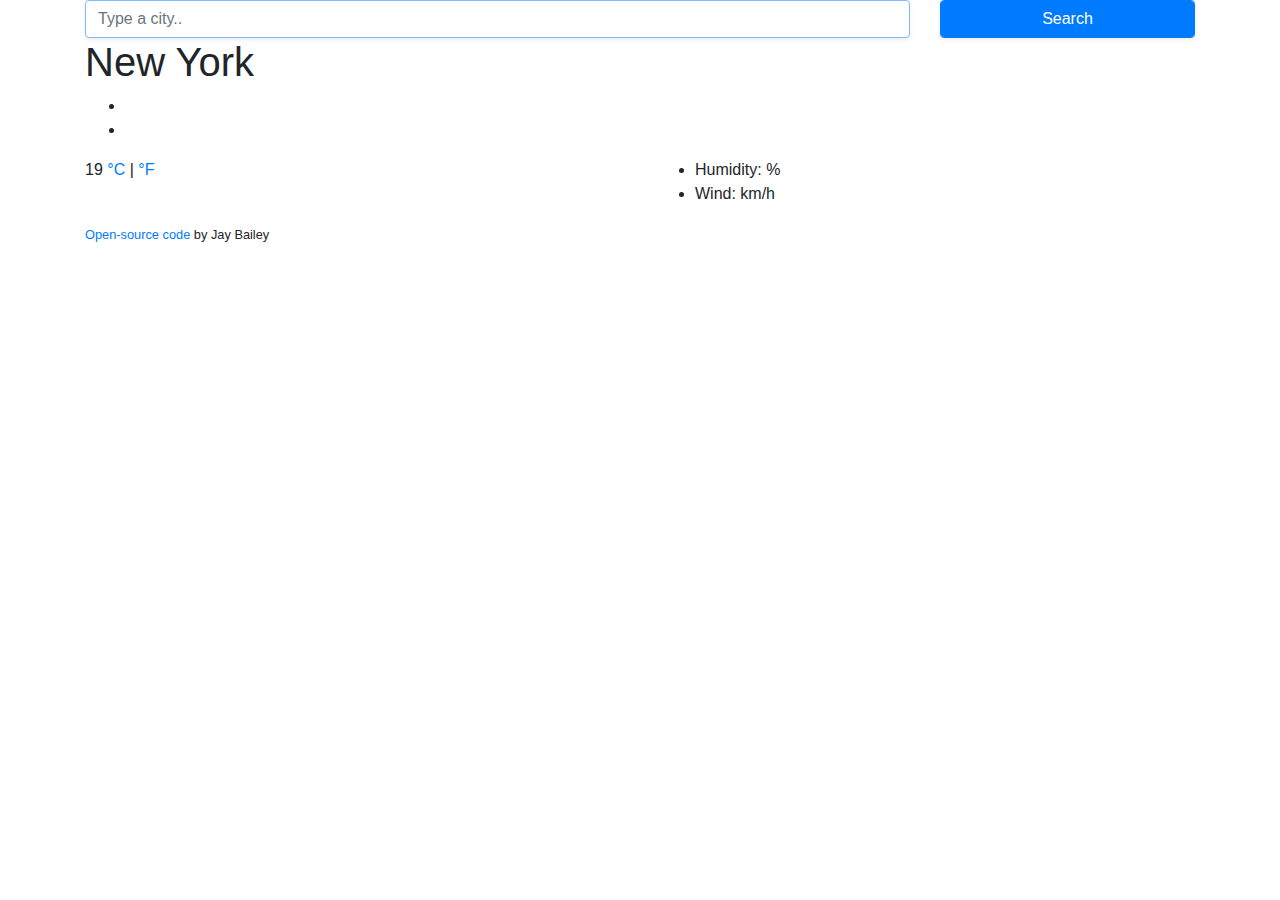
==== index.html @ 9d88a033 "Rename weatherapp.html to index.html" ====
<!DOCTYPE html>
<html lang="en">
  <head>
    <meta charset="UTF-8" />
    <meta name="viewport" content="width=device-width, initial-scale=1.0" />
    <meta http-equiv="X-UA-Compatible" content="ie=edge" />
    <link
      rel="stylesheet"
      href="https://stackpath.bootstrapcdn.com/bootstrap/4.3.1/css/bootstrap.min.css"
      integrity="sha384-ggOyR0iXCbMQv3Xipma34MD+dH/1fQ784/j6cY/iJTQUOhcWr7x9JvoRxT2MZw1T"
      crossorigin="anonymous"
    />
    <link rel ="stylsheet" href="scr/fonts.css"/>
    <link rel="stylesheet" href="src/style.css" />
    <script src="https://unpkg.com/axios/dist/axios.min.js"></script>
    <title>Weather App</title>
  </head>

  <body>
    <div class="container">
      <div class="weather-app">
        <form class="search-form" id="search-form">
          <div class="row">
            <div class="col-9">
              <input
                type="search"
                placeholder="Type a city.."
                autofocus="on"
                autocomplete="off"
                id="city-input"
                class="form-control shadow-sm"
              />
            </div>
            <div class="col-3">
              <input
                type="submit"
                value="Search"
                class="form-control btn btn-primary shadow-sm"
              />
            </div>
          </div>
        </form>
        <h1 id="city">
          New York
        </h1>
        <ul>
          <li><span id= "date"></span></li>
          <li id="description"></li>
        </ul>
        <div class="row">
          <div class="col-6">
            <div class="clearfix">
              <img
                src=""
                alt=""
                class="weather-icon float-left"
                id="icon"
              />
              <div class="float-left">
                <span class="temperature" id="temperature">19</span
                ><span class="units">
                  <a href="#" id="celsius-link">°C</a> |
                  <a href="#" id="fahrenheit-link">°F</a>
                </span>
              </div>
            </div>
          </div>
          <div class="col-6">
            <ul>
              <li>
                Humidity: <span id="humidity">%</span>
              </li>
              <li>
                Wind: <span id ="wind"></span> km/h
              </li>
            </ul>
          </div>
        </div>
        <small>
          <a
            href=""
            target="_blank"
            >Open-source code</a
          >
          by Jay Bailey 
        </small>
      </div>
    </div>
    <script src="src/index.js"></script>
  </body>
</html>
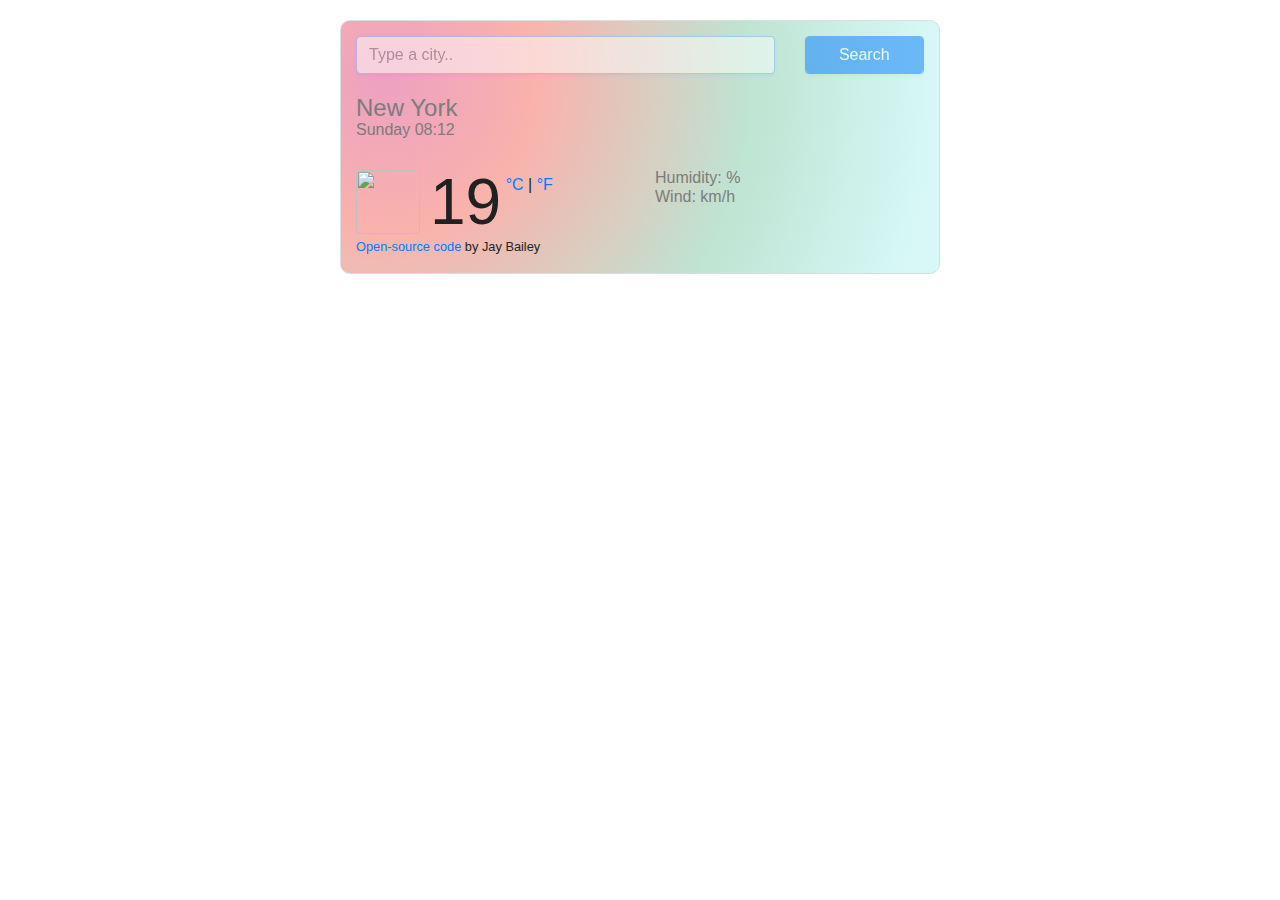
==== commit c20b4d2c: "Update index.html" ====
--- a/index.html
+++ b/index.html
@@ -11,7 +11,7 @@
       crossorigin="anonymous"
     />
     <link rel ="stylsheet" href="scr/fonts.css"/>
-    <link rel="stylesheet" href="src/style.css" />
+    <link rel="stylesheet" href="style.css" />
     <script src="https://unpkg.com/axios/dist/axios.min.js"></script>
     <title>Weather App</title>
   </head>
@@ -86,6 +86,6 @@
         </small>
       </div>
     </div>
-    <script src="src/index.js"></script>
+    <script src="index.js"></script>
   </body>
 </html>
--- a/style.css
+++ b/style.css
@@ -0,0 +1,110 @@
+body {
+   font-family: Arial, Helvetica, sans-serif;
+   background-size: cover;
+   background-position: top center;
+ }
+ 
+ h1 {
+   columns: black;
+   font-size: 24px;
+   font-weight: 100;
+   line-height: 30px;
+   margin: 0;
+ }
+ 
+ li {
+   color: black;
+   font-size: 16px;
+   font-weight: 100;
+  
+   height: 19px;
+   line-height: 1;
+   list-style: none;
+ }
+ li:first-letter{
+  text-transform: capitalize;
+ }
+ 
+ .weather-app {
+   border: 3px solid #dadde1;
+   padding: 15px;
+   margin: 20px auto;
+   border-radius: 10px;
+   max-width: 600px;
+   background-image: radial-gradient(circle at 7.5% 24%, rgb(237, 161, 193) 0%, rgb(250, 178, 172) 25.5%, rgb(190, 228, 210) 62.3%, rgb(215, 248, 247) 93.8%);;
+ }
+ 
+ .weather-icon {
+   height: 64px;
+   width: 64px;
+   margin-right: 10px;
+ }
+ 
+ .temperature {
+   color: rgb(33, 33, 33);
+   font-size: 64px;
+   font-weight: 400;
+   line-height: 1;
+ }
+ 
+ .search-form {
+   margin-bottom: 20px;
+   opacity: .5;
+   
+ }
+
+ body {
+  font-family: arial, sans-serif;
+}
+
+h1 {
+  color: #7c7c7c;
+  font-size: 24px;
+  font-weight: 100;
+  line-height: 28px;
+  margin: 0;
+}
+
+ul {
+  margin: 0 0 10px;
+  padding: 0;
+}
+
+li {
+  color: #7c7c7c;
+  font-size: 16px;
+  font-weight: 100;
+  height: 19px;
+  line-height: 1;
+  list-style: none;
+}
+
+.weather-app {
+  border: 1px solid #dadde1;
+  padding: 15px;
+  margin: 20px auto;
+  border-radius: 10px;
+  max-width: 600px;
+}
+
+.weather-icon {
+  height: 64px;
+  width: 64px;
+  margin-right: 10px;
+}
+
+.temperature {
+  color: rgb(33, 33, 33);
+  font-size: 64px;
+  font-weight: 400;
+  line-height: 1;
+}
+
+.units {
+  position: relative;
+  top: -34px;
+}
+
+.search-form {
+  margin-bottom: 20px;
+}
